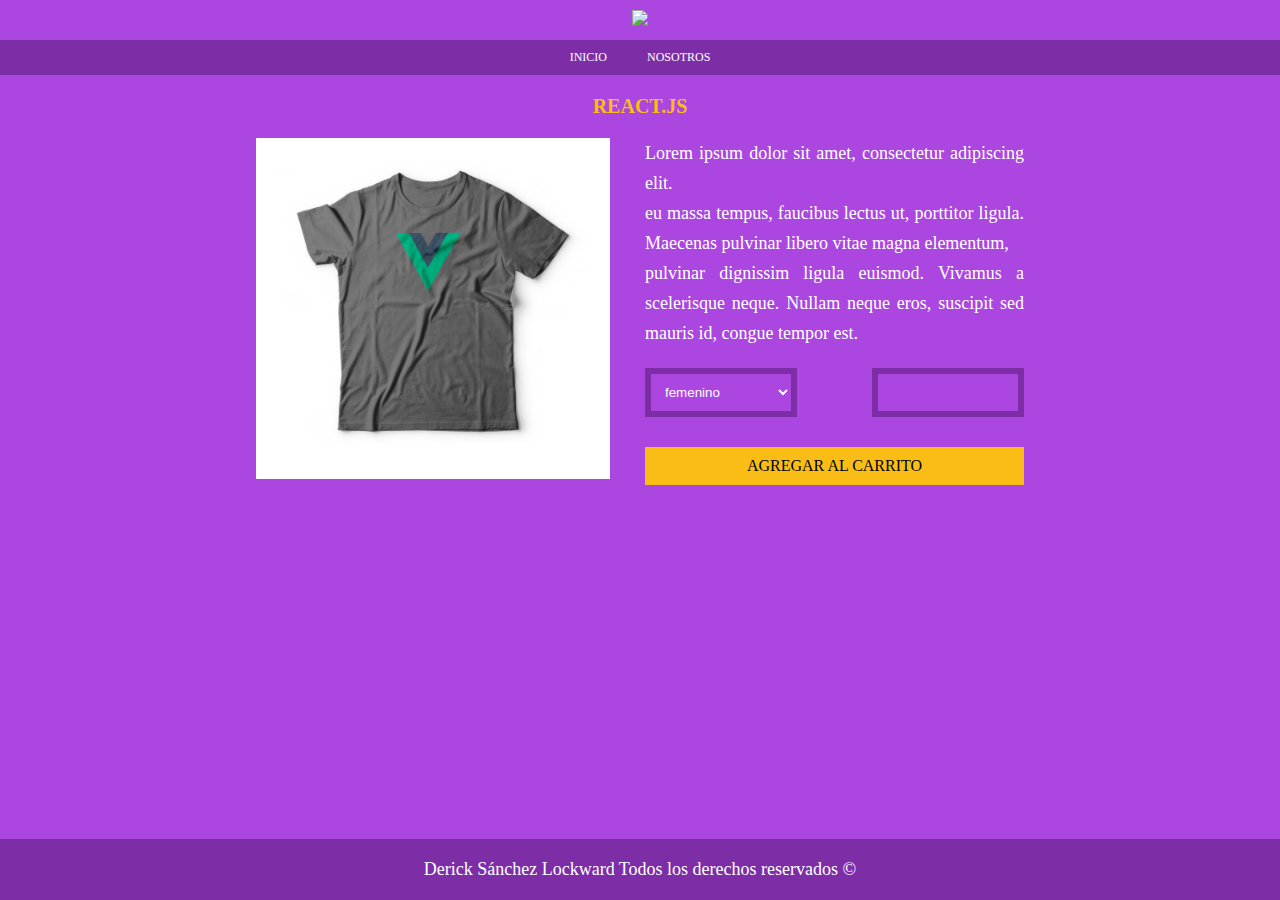
==== Online_Store/Compra.html @ 91275253 "Buy page completed" ====
<!DOCTYPE html>
<html lang="en">

<head>
    <meta charset="UTF-8">
    <meta http-equiv="X-UA-Compatible" content="IE=edge">
    <meta name="viewport" content="width=device-width, initial-scale=1.0">
    <link rel="stylesheet" href="Main.css" />
    <title>Compra</title>
</head>

<body>
    <header>
        <img src="/img/logo.png">

        <nav>
            <a href="index.html">
                <li>Inicio</li>
            </a>
            <a href="Nosotros.html">
                <li>Nosotros</li>
            </a>
        </nav>
    </header>

    <section>
        <h2>React.js</h2>
        <main id="buy_grid">
            <img src="img/1.jpg" />
            <div id="form">
                <p>
                    Lorem ipsum dolor sit amet, consectetur adipiscing elit.
                    <br/> eu massa tempus, faucibus lectus ut, porttitor ligula. Maecenas pulvinar libero vitae magna elementum,
                    <br /> pulvinar dignissim ligula euismod. Vivamus a scelerisque neque. Nullam neque eros, suscipit sed mauris id, congue tempor est.
                </p>
                <form>
                    <select>
                        <option value="femenino" selected>femenino</option>
                        <option value="masculino" >masculino</option>
                        <option value="otro" >otro</option>
                    </select>
                    <input type="number">
                </form>

                <a href="#">Agregar al carrito</a>
            </div>
        </main>
    </section>

    <footer>
        <p> Derick Sánchez Lockward Todos los derechos reservados &copy; </p>
    </footer>
</body>

</html>
---- Online_Store/Main.css ----
:root {
    --primary-color: #AB46E1;
    --primary-darker: #7D2EA7;
    --secondary-color: #F9BD16;
}

html {
    box-sizing: border-box;
}

*,
*::before,
*::after {
    box-sizing: inherit;
}

* {
    margin: 0;
    padding: 0;
}

body {
    background-color: var(--primary-color);
}

header {
    text-align: center;
}

header img {
    margin: 10px;
}

nav {
    background-color: var(--primary-darker);
    list-style: none;
    display: flex;
    flex-direction: row;
    justify-content: center;
}

nav a {
    text-decoration: none;
}

nav li {
    padding: 10px 20px;
    color: white;
    text-transform: uppercase;
    font-size: 12px;
}

nav li:hover {
    color: var(--secondary-color);
}

section {
    text-align: center;
    margin-top: 20px;
}

h2 {
    color: var(--secondary-color);
    text-transform: uppercase;
    font-size: 20px;
    margin-bottom: 20px;
}

main {
    width: 60%;
    margin: auto;
    display: grid;
    column-gap: 10px;
    row-gap: 20px;
}

#main_grid {
    grid-template-columns: repeat(3, 33.3%);
}

.grid_element {
    background-color: var(--primary-darker);
}

.grid_element img {
    width: 300px;
    height: 300px;
}

.grid_element p {
    color: white;
    text-transform: uppercase;
}

.grid_element span {
    color: var(--secondary-color);
}

#double-start img,
#double-end img {
    height: 350px;
    width: 600px;
}

#double-start {
    grid-column: 1 / 3;
}

#double-end {
    grid-column: 2 / 4;
}

footer {
    margin-top: 20px;
    text-align: center;
    background-color: var(--primary-darker);
    position: absolute;
    bottom: 0;
    width: 100%;
}

footer p {
    padding: 20px;
    color: white;
    font-size: 18px;
}


/***About us***/

#about,
#wrapper {
    width: 60%;
    margin: auto;
}

#main_div {
    display: flex;
    flex-direction: row;
}

#main_div img {
    width: 450px;
}

#main_div p {
    line-height: 40px;
    text-align: justify;
    text-transform: none;
    padding: 10px 20px;
}

#main_div p,
.args p {
    color: white;
}

h3 {
    color: var(--secondary-color);
}

#wrapper {
    display: flex;
    flex-direction: row;
}


/*Buy page*/

#buy_grid {
    grid-template-columns: 1fr 1fr;
}

#form p {
    text-align: justify;
    color: white;
    font-size: 18px;
    line-height: 30px;
}

#form a {
    text-decoration: none;
    color: black;
    text-transform: uppercase;
    background-color: var(--secondary-color);
    display: block;
    padding: 10px 20px;
    margin-top: 10px;
}

#form a:hover {
    cursor: pointer;
}

#form form {
    display: flex;
    justify-content: space-between;
}

#form form * {
    background-color: var(--primary-color);
    border: 6px solid var(--primary-darker);
    color: white;
    width: 40%;
    margin: 20px 0;
    padding: 10px;
}
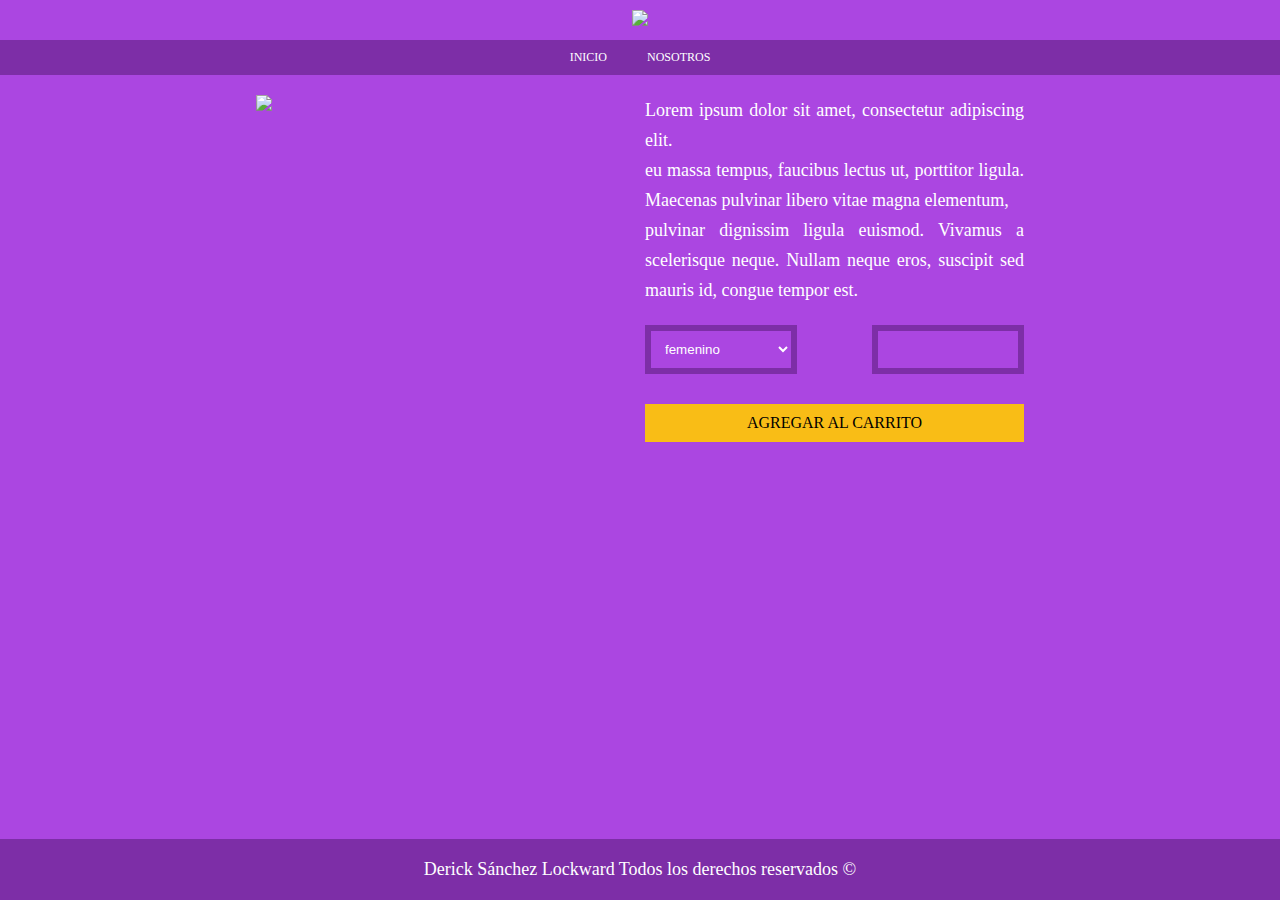
==== commit ca078855: "Index.html and Compras.html linked" ====
--- a/Online_Store/Compra.html
+++ b/Online_Store/Compra.html
@@ -23,10 +23,10 @@
         </nav>
     </header>
 
-    <section>
-        <h2>React.js</h2>
+    <section id="buy_section">
+        <!-- <h2>React.js</h2> -->
         <main id="buy_grid">
-            <img src="img/1.jpg" />
+            <!-- <img src="img/1.jpg" /> -->
             <div id="form">
                 <p>
                     Lorem ipsum dolor sit amet, consectetur adipiscing elit.
@@ -47,9 +47,11 @@
         </main>
     </section>
 
-    <footer>
+    <footer id="buy_footer">
         <p> Derick Sánchez Lockward Todos los derechos reservados &copy; </p>
     </footer>
+
+    <script src="Compra.js"></script>
 </body>
 
 </html>--- a/Online_Store/Main.css
+++ b/Online_Store/Main.css
@@ -114,9 +114,6 @@
     margin-top: 20px;
     text-align: center;
     background-color: var(--primary-darker);
-    position: absolute;
-    bottom: 0;
-    width: 100%;
 }
 
 footer p {
@@ -204,4 +201,10 @@
     width: 40%;
     margin: 20px 0;
     padding: 10px;
+}
+
+#buy_footer {
+    position: absolute;
+    bottom: 0;
+    width: 100%;
 }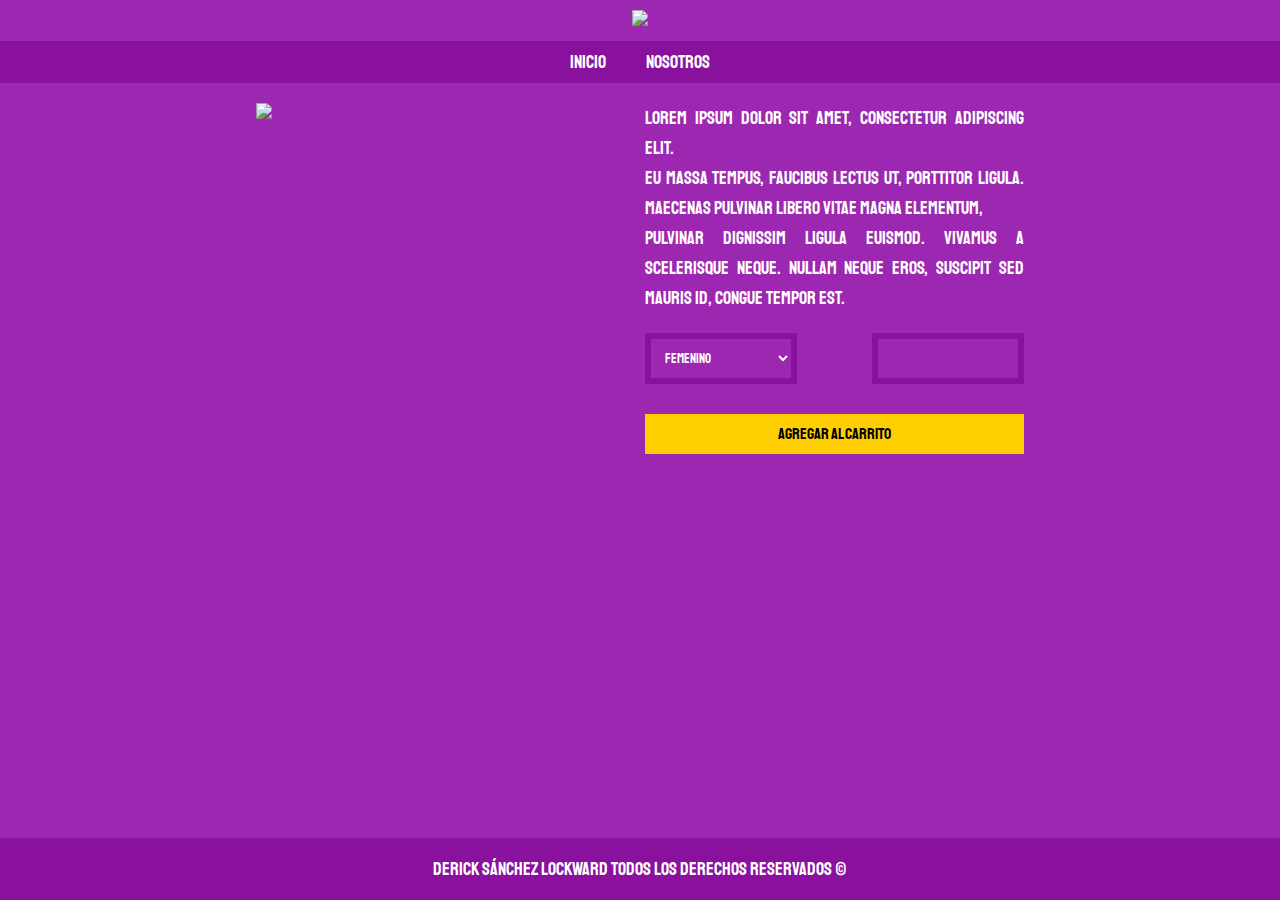
==== commit 291373e9: "Changing some styles" ====
--- a/Online_Store/Compra.html
+++ b/Online_Store/Compra.html
@@ -5,6 +5,7 @@
     <meta charset="UTF-8">
     <meta http-equiv="X-UA-Compatible" content="IE=edge">
     <meta name="viewport" content="width=device-width, initial-scale=1.0">
+    <link href="https://fonts.googleapis.com/css2?family=Staatliches&display=swap" rel="stylesheet">
     <link rel="stylesheet" href="Main.css" />
     <title>Compra</title>
 </head>
--- a/Online_Store/Main.css
+++ b/Online_Store/Main.css
@@ -1,7 +1,8 @@
 :root {
-    --primary-color: #AB46E1;
-    --primary-darker: #7D2EA7;
-    --secondary-color: #F9BD16;
+    --primary-color: #9C27B0;
+    --primary-darker: #89119D;
+    --secondary-color: #FFCE00;
+    --font-style: 'Staatliches', cursive;
 }
 
 html {
@@ -17,6 +18,7 @@
 * {
     margin: 0;
     padding: 0;
+    font-family: var(--font-style);
 }
 
 body {
@@ -47,7 +49,7 @@
     padding: 10px 20px;
     color: white;
     text-transform: uppercase;
-    font-size: 12px;
+    font-size: 18px;
 }
 
 nav li:hover {
